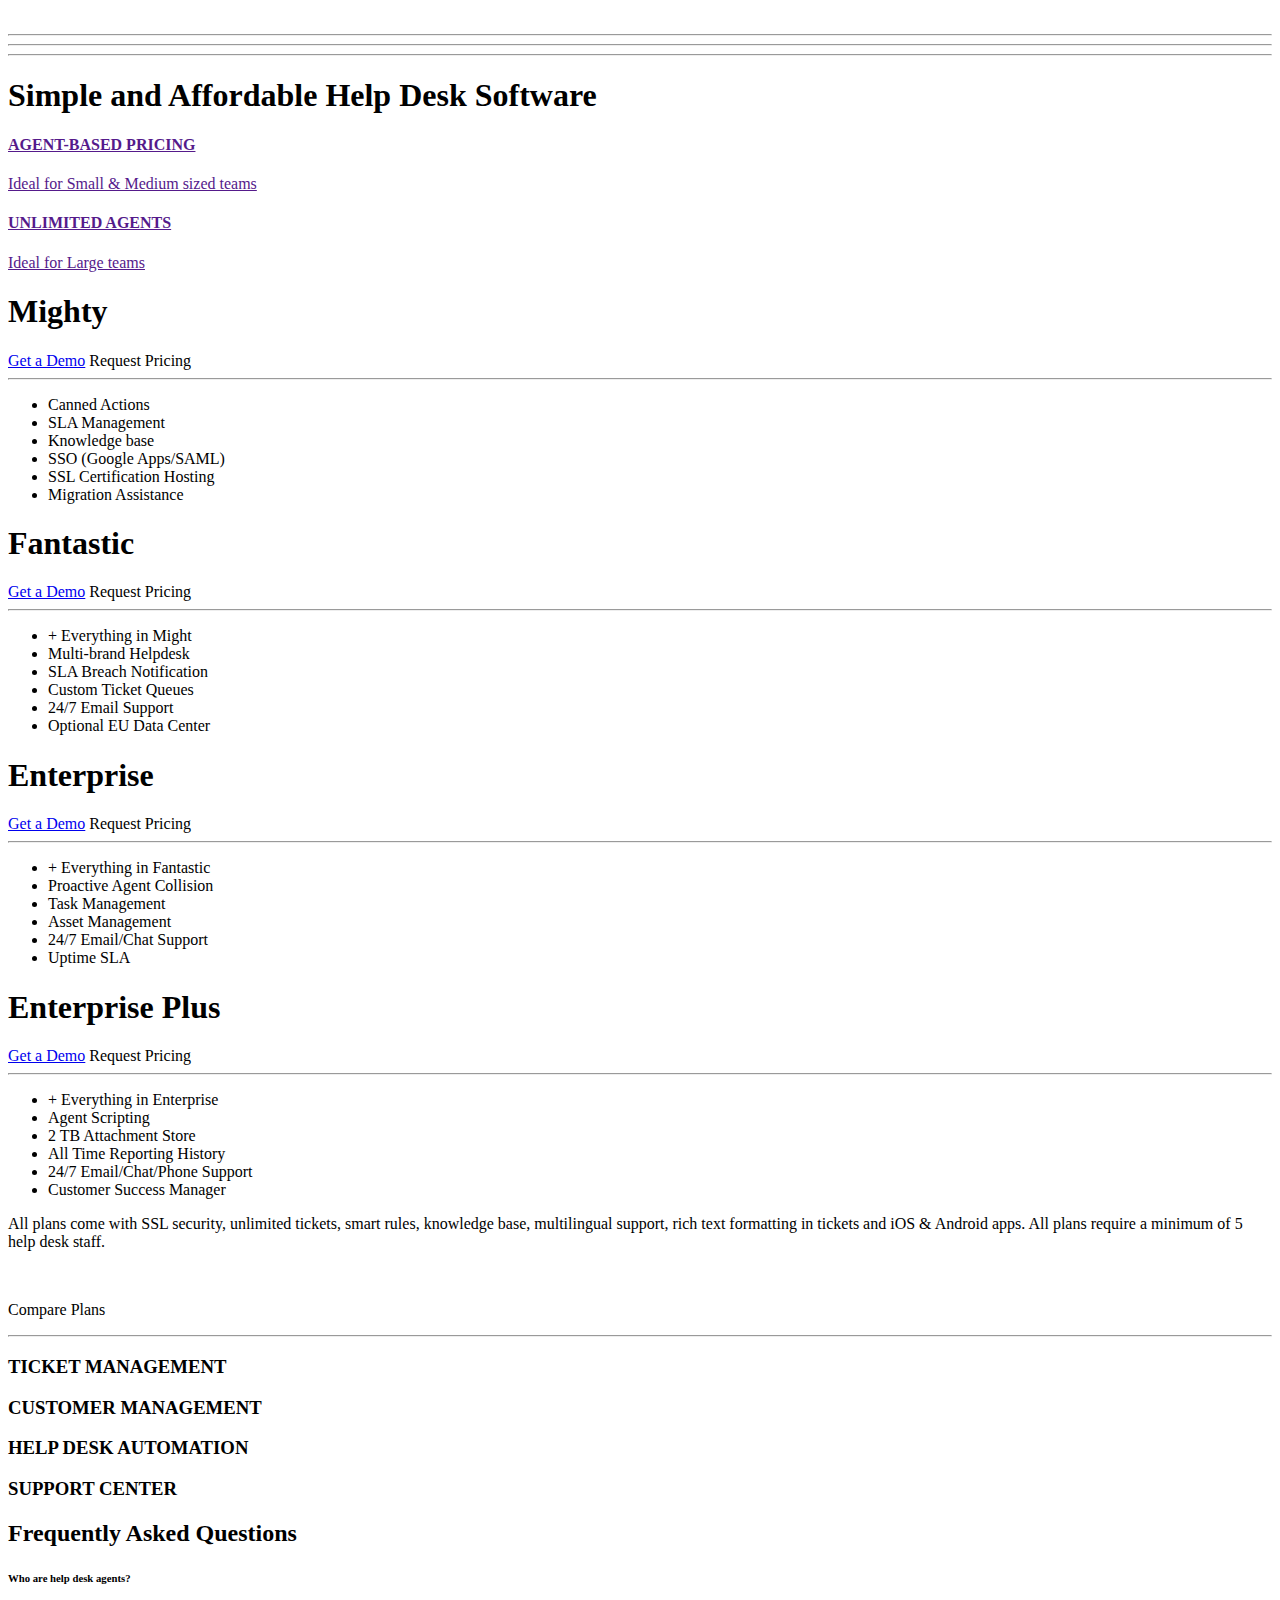
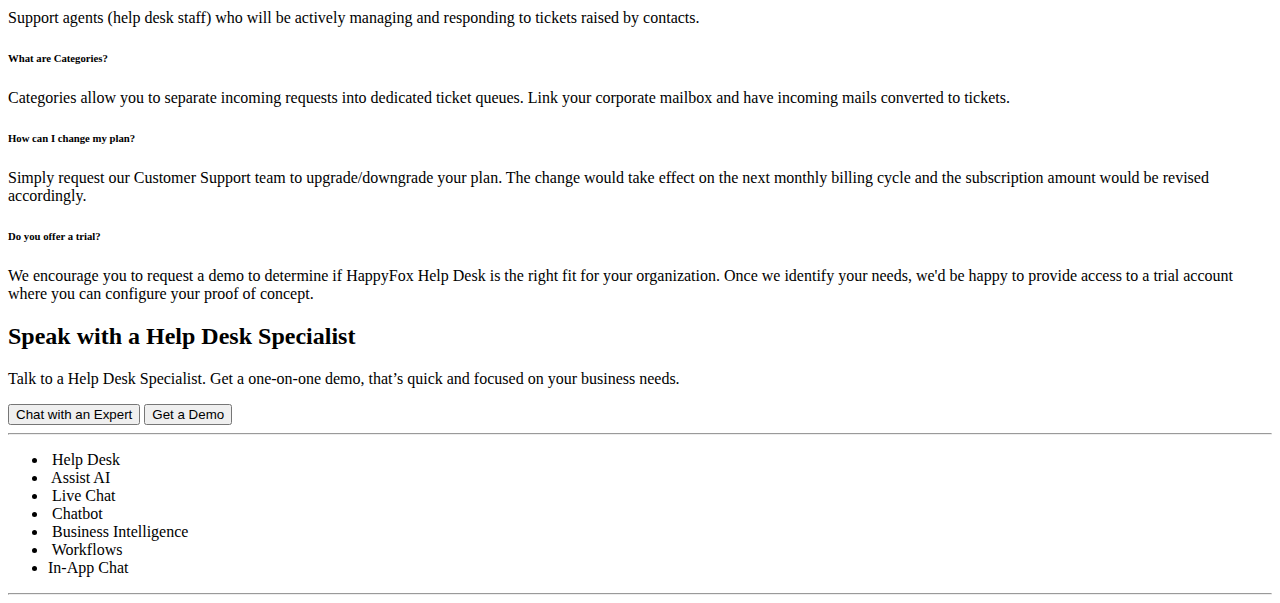
==== happt fox clone/Pricing/index.html @ b887ed06 "Add files via upload" ====
<!DOCTYPE html>
<html lang="en">
  <head>
    <meta charset="UTF-8" />
    <meta name="viewport" content="width=device-width, initial-scale=1.0" />
    <title>Pricing</title>
    <link rel="stylesheet" href="Index.css" />
    <link rel="stylesheet" href="../index.css" />
  </head>
  <body>
    <div class="header">
      <div class="happyfox-nav">
        <div>
          <a href="/">
            <img
              src="https://hfweb-assets.s3.amazonaws.com/v2/images/site-nav/topbar-logo-black.svg"
              alt=""
              style="margin-left: 50px"
          /></a>


        </div>
      </div>
      <div class="helpdesk-nav">
        <div class="left-buttons">
          <div class="sandwich">
            <hr />
            <hr />
            <hr />
          
          </p>
        </div>
       
      </div>
    </div>
    <section class="main">
      <div id="Pricing">
        <div class="container">
          <div class="box_in">
            <h1>
              <span>Simple and Affordable</span>
              Help Desk Software
            </h1>
            <div class="type_agents">
              <a href=""
                ><h4>AGENT-BASED PRICING</h4>
                <p>Ideal for Small & Medium sized teams</p></a
              >
              <a href=""
                ><h4>UNLIMITED AGENTS</h4>
                <p>Ideal for Large teams</p></a
              >
            </div>
          </div>
        </div>
      </div>
      <div id="type_of_pricing">
        <div id="Pricing_plan">
          <div class="Type_pricing">
            <h1>Mighty</h1>
            <div class="price_btn">
              <a href="../Demo/index.html" class="filled">Get a Demo</a>
              <a class="outline">Request Pricing</a>
            </div>
            <hr />
            <div class="price_list">
              <ul>
                <li>Canned Actions</li>
                <li>SLA Management</li>
                <li>Knowledge base</li>
                <li>SSO (Google Apps/SAML)</li>
                <li>SSL Certification Hosting</li>
                <li>Migration Assistance</li>
              </ul>
            </div>
          </div>
          <div class="Type_pricing">
            <h1>Fantastic</h1>
            <div class="price_btn">
              <a href="../Demo/index.html" class="filled">Get a Demo</a>
              <a>Request Pricing</a>
            </div>
            <hr />
            <div class="price_list">
              <ul>
                <li class="plus">
                  <span>+ Everything in Might</span>
                </li>
                <li>Multi-brand Helpdesk</li>
                <li>SLA Breach Notification</li>
                <li>Custom Ticket Queues</li>
                <li>24/7 Email Support</li>
                <li>Optional EU Data Center</li>
              </ul>
            </div>
          </div>
          <div class="Type_pricing">
            <h1>Enterprise</h1>
            <div class="price_btn">
              <a href="../Demo/index.html" class="filled">Get a Demo</a>
              <a>Request Pricing</a>
            </div>
            <hr />
            <div class="price_list">
              <ul>
                <li class="plus">
                  <span>+ Everything in Fantastic</span>
                </li>
                <li>Proactive Agent Collision</li>
                <li>Task Management</li>
                <li>Asset Management</li>
                <li>24/7 Email/Chat Support</li>
                <li>Uptime SLA</li>
              </ul>
            </div>
          </div>
          <div class="Type_pricing">
            <h1>Enterprise Plus</h1>
            <div class="price_btn">
              <a href="../Demo/index.html" class="filled">Get a Demo</a>
              <a>Request Pricing</a>
            </div>
            <hr />
            <div class="price_list">
              <ul>
                <li class="plus">
                  <span>+ Everything in Enterprise</span>
                </li>
                <li>Agent Scripting</li>
                <li>2 TB Attachment Store</li>
                <li>All Time Reporting History</li>
                <li>24/7 Email/Chat/Phone Support</li>
                <li>Customer Success Manager</li>
              </ul>
            </div>
          </div>
        </div>
        <p class="price_banner">
          All plans come with SSL security, unlimited tickets, smart rules,
          knowledge base, multilingual support, rich text formatting in tickets
          and iOS & Android apps. All plans require a minimum of 5 help desk
          staff.
        </p>
        <div class="price_pointer">
          <img
            src="/hfweb-assets.s3.amazonaws.com/img/circle-down.svg"
            alt=""
            title=""
          />
          <p>Compare Plans</p>
        </div>
      </div>
      <div id="benefits">
        <div id="table">
          <div id="header"></div>
          <hr />
          <h3>TICKET MANAGEMENT</h3>
          <div id="content"></div>
          <h3>CUSTOMER MANAGEMENT</h3>
          <div id="content_1"></div>
          <h3>HELP DESK AUTOMATION</h3>
          <div id="content_2"></div>
          <h3>SUPPORT CENTER</h3>
          <div id="content_3"></div>
        </div>
      </div>
      <div id="FAQ">
        <div class="faq_start">
          <h2>Frequently Asked Questions</h2>
          <div class="faq">
            <div class="question_row">
              <div class="question_column">
                <h6>Who are help desk agents?</h6>
                <p>
                  Support agents (help desk staff) who will be actively managing
                  and responding to tickets raised by contacts.
                </p>
              </div>
              <div class="question_column">
                <h6>What are Categories?</h6>
                <p>
                  Categories allow you to separate incoming requests into
                  dedicated ticket queues. Link your corporate mailbox and have
                  incoming mails converted to tickets.
                </p>
              </div>
              <div class="question_column">
                <h6>How can I change my plan?</h6>
                <p>
                  Simply request our Customer Support team to upgrade/downgrade
                  your plan. The change would take effect on the next monthly
                  billing cycle and the subscription amount would be revised
                  accordingly.
                </p>
              </div>
              <div class="question_column">
                <h6>Do you offer a trial?</h6>
                <p>
                  We encourage you to request a demo to determine if HappyFox
                  Help Desk is the right fit for your organization. Once we
                  identify your needs, we'd be happy to provide access to a
                  trial account where you can configure your proof of concept.
                </p>
              </div>
            </div>
          </div>
        </div>
      </div>
      <div id="contact">
        <div class="floating">
          <div>
            <h2>Speak with a Help Desk Specialist</h2>
            <p>
              Talk to a Help Desk Specialist. Get a one-on-one demo, that’s
              quick and focused on your business needs.
            </p>
          </div>
          <div class="contact_btn">
            <button>Chat with an Expert</button>
            <button>Get a Demo</button>
          </div>
        </div>
      </div>
    </section>

    <footer>
      <hr />
      <div class="for_footer">
        <ul class="footer">
          <li>
            <a>
              <img
                src="https://hfweb-assets.s3.amazonaws.com/v2/images/bottom-footer/helpdesk-footer.svg"
                alt=""
              /><span> Help Desk</span></a
            >
          </li>
          <li>
            <a
              ><img
                src="https://hfweb-assets.s3.amazonaws.com/v2/images/bottom-footer/hf-assist-ai-footer.svg"
                alt=""
              /><span> Assist AI</span></a
            >
          </li>
          <li>
            <a
              ><img
                src="https://hfweb-assets.s3.amazonaws.com/v2/images/bottom-footer/livechat-footer.svg"
                alt=""
              /><span> Live Chat</span></a
            >
          </li>
          <li>
            <a
              ><img
                src="https://hfweb-assets.s3.amazonaws.com/v2/images/bottom-footer/chatbot-footer.svg"
                alt=""
              /><span> Chatbot</span></a
            >
          </li>
          <li>
            <a
              ><img
                src="https://hfweb-assets.s3.amazonaws.com/v2/images/bottom-footer/bi-footer.svg"
                alt=""
              /><span> Business Intelligence</span></a
            >
          </li>
          <li>
            <a
              ><img
                src="https://hfweb-assets.s3.amazonaws.com/v2/images/bottom-footer/workflows-footer.svg"
                alt=""
              /><span> Workflows</span></a
            >
          </li>
          <li>
            <a
              ><img
                src="https://hfweb-assets.s3.amazonaws.com/v2/images/bottom-footer/inapp-chat-footer.svg"
                alt=""
              /><span>In-App Chat</span></a
            >
          </li>
        </ul>
      </div>
      <hr />
    </footer>
  </body>
  <script src="Index.js"></script>
</html>
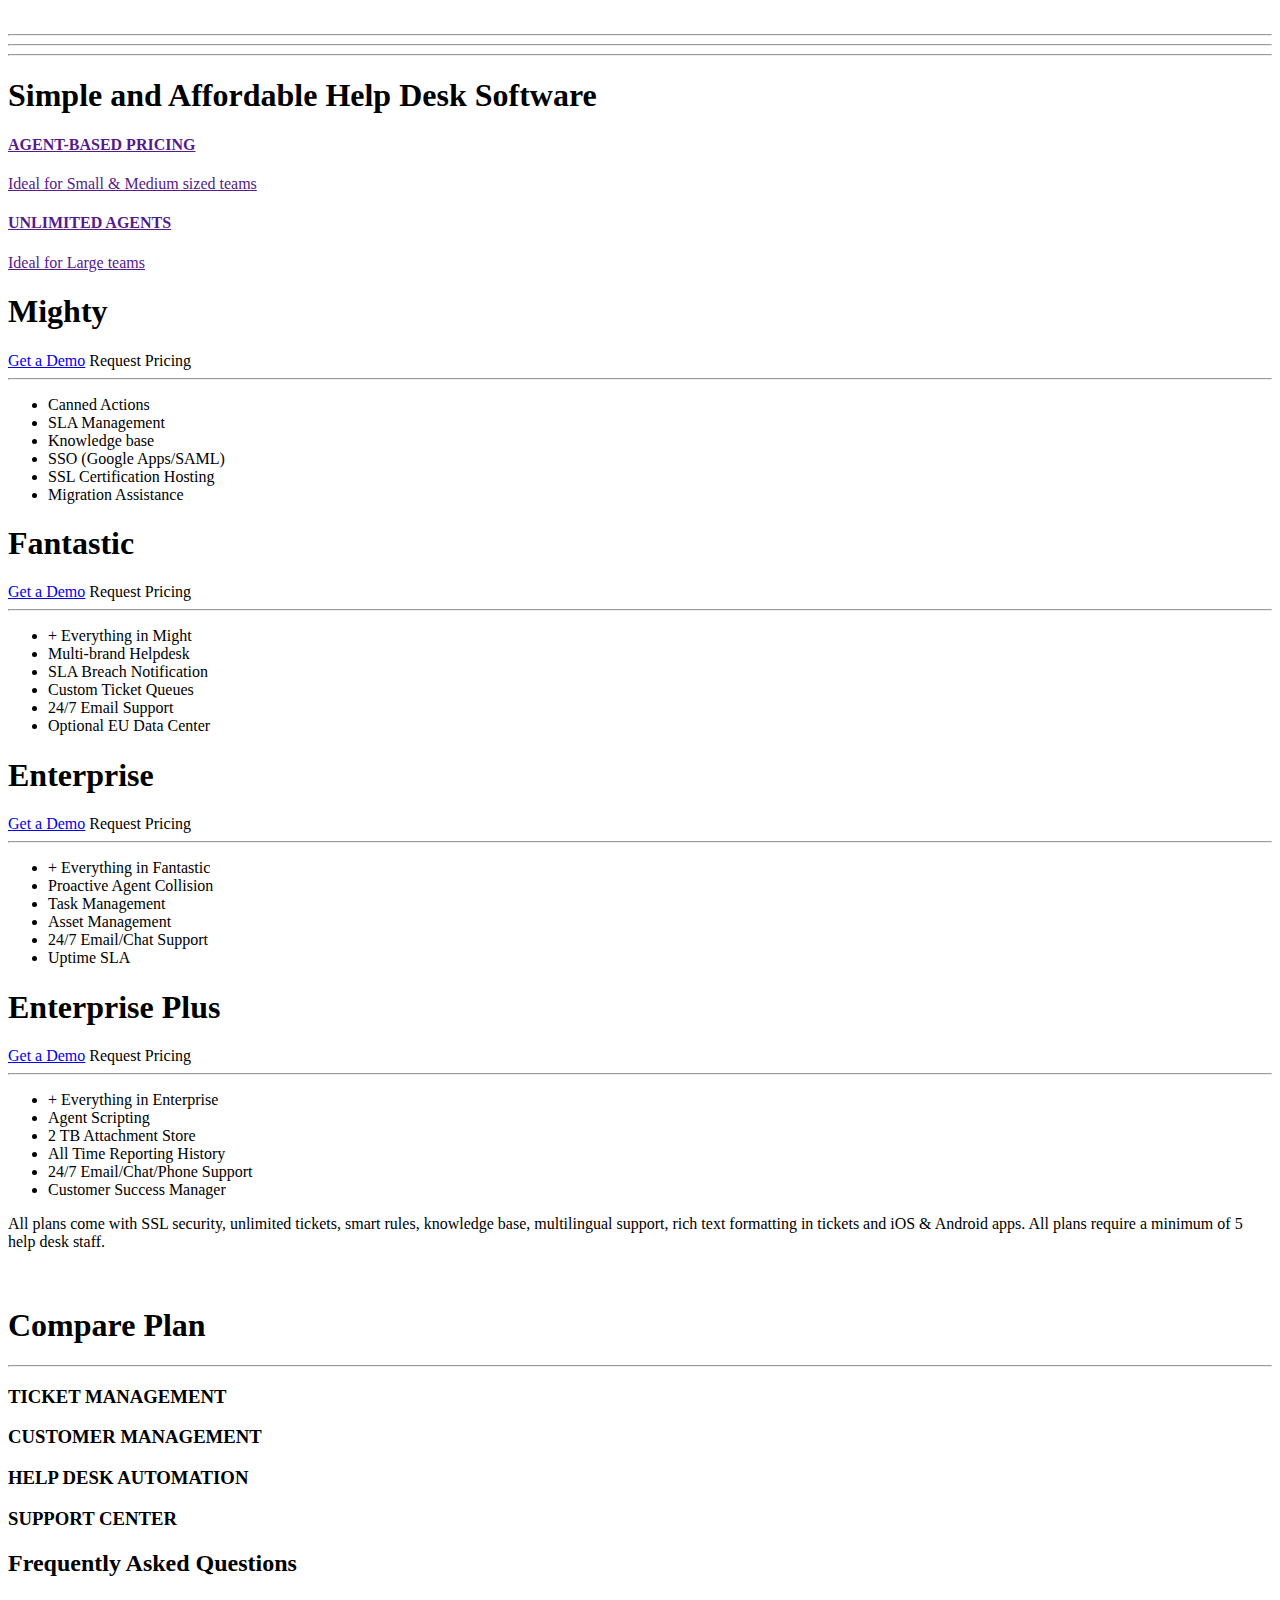
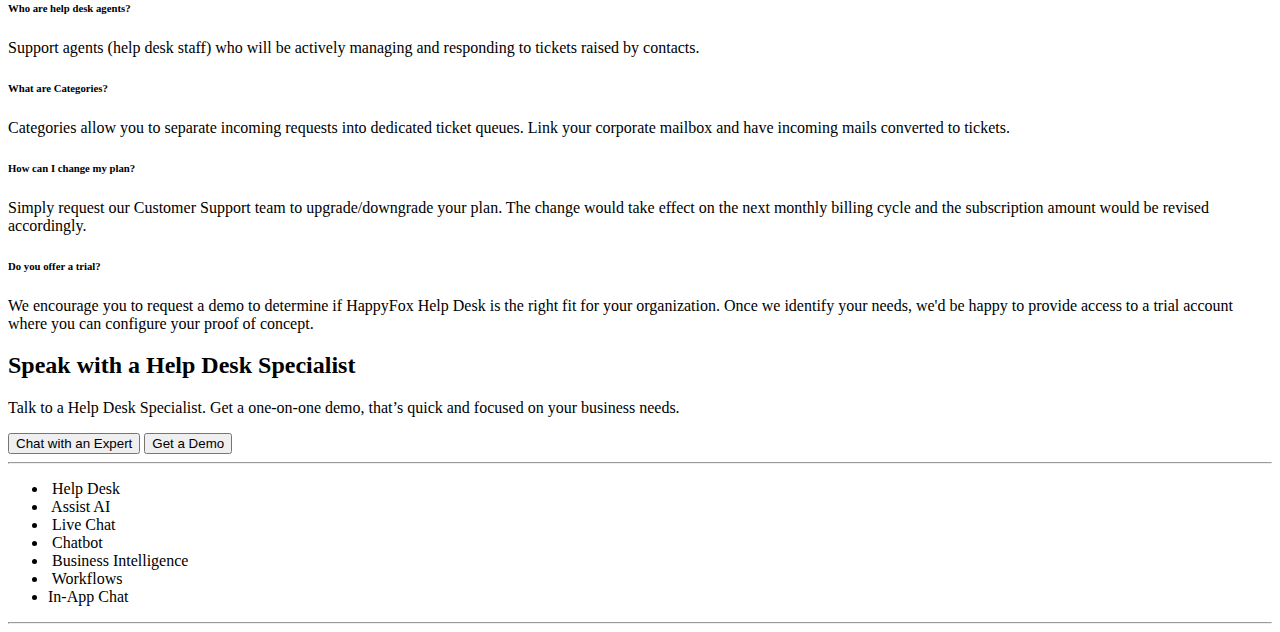
==== commit ec341471: "Merge pull request #31 from RajputHim/fp03_008_day2" ====
--- a/happt fox clone/Pricing/index.html
+++ b/happt fox clone/Pricing/index.html
@@ -59,7 +59,7 @@
           <div class="Type_pricing">
             <h1>Mighty</h1>
             <div class="price_btn">
-              <a href="../Demo/index.html" class="filled">Get a Demo</a>
+              <a href="../Pricing/Demo/index.html" class="filled">Get a Demo</a>
               <a class="outline">Request Pricing</a>
             </div>
             <hr />
@@ -147,7 +147,7 @@
             alt=""
             title=""
           />
-          <p>Compare Plans</p>
+        <h1>Compare Plan</h1>
         </div>
       </div>
       <div id="benefits">
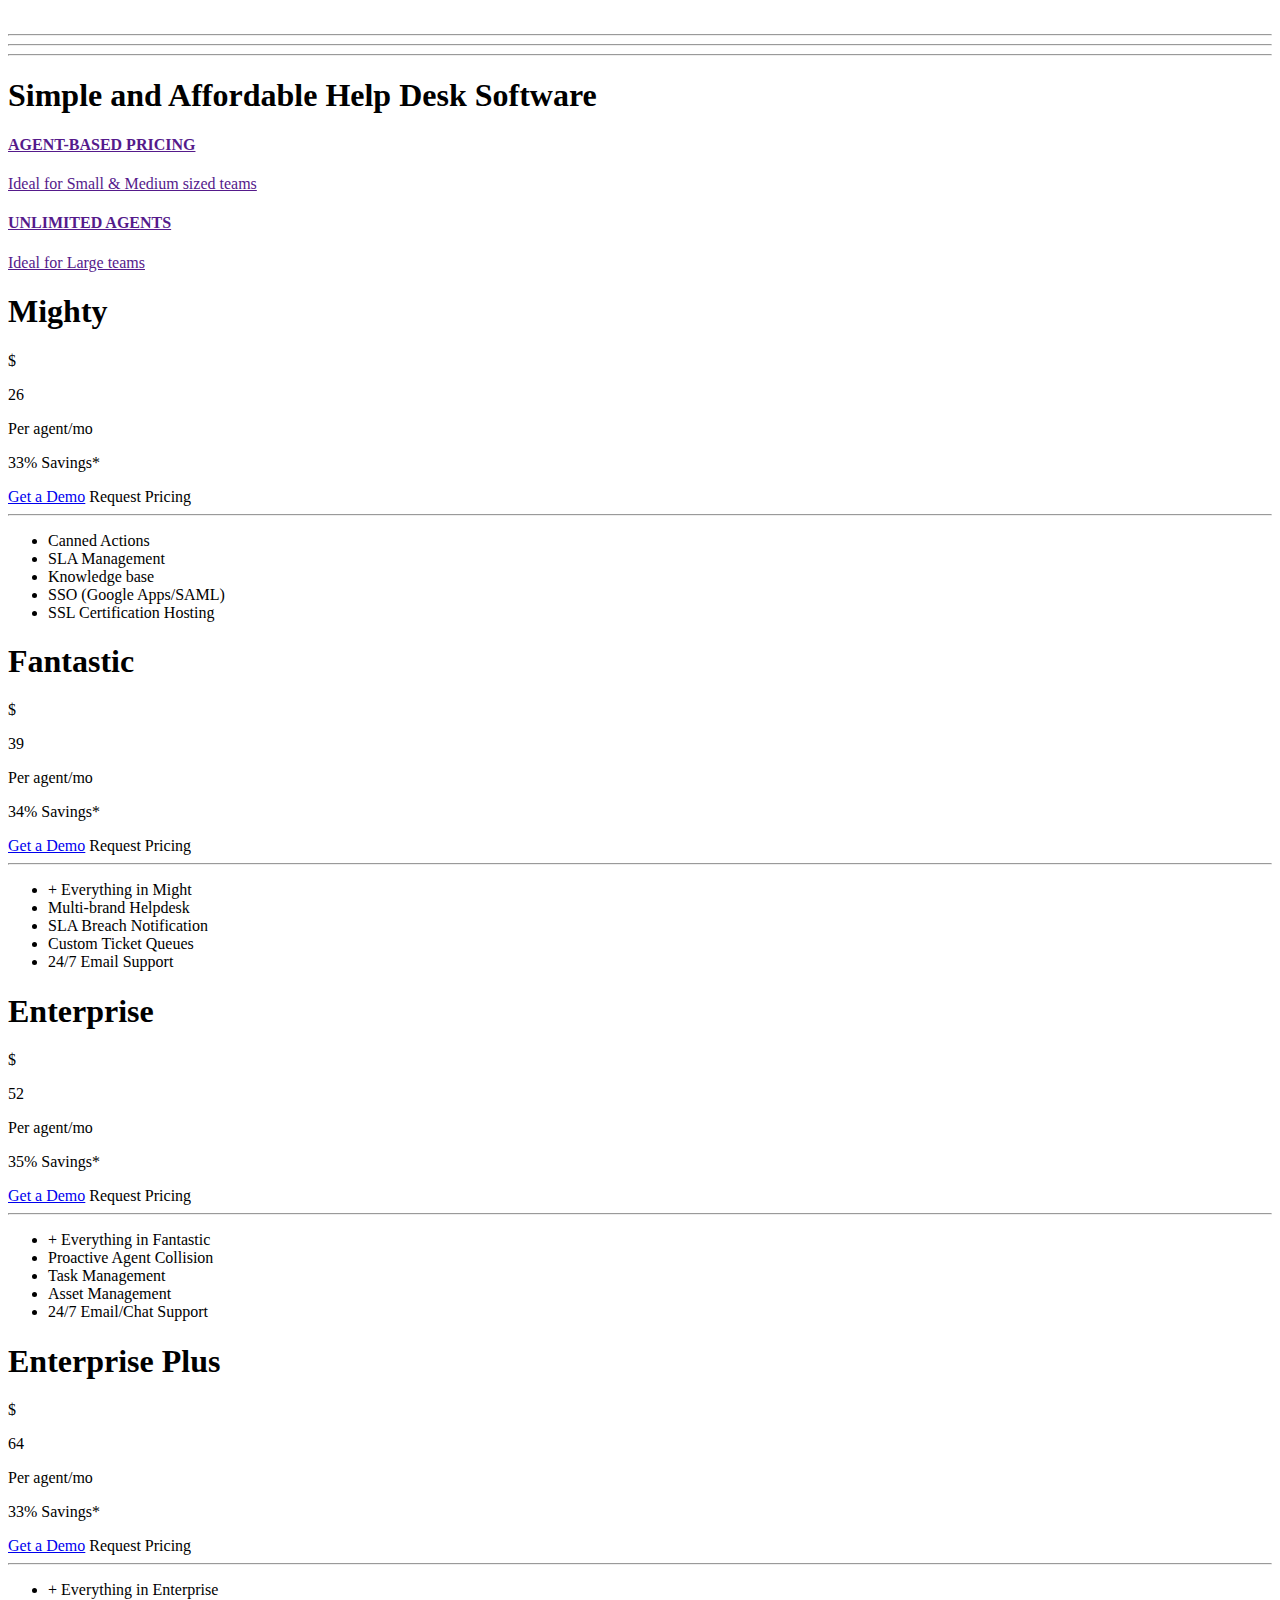
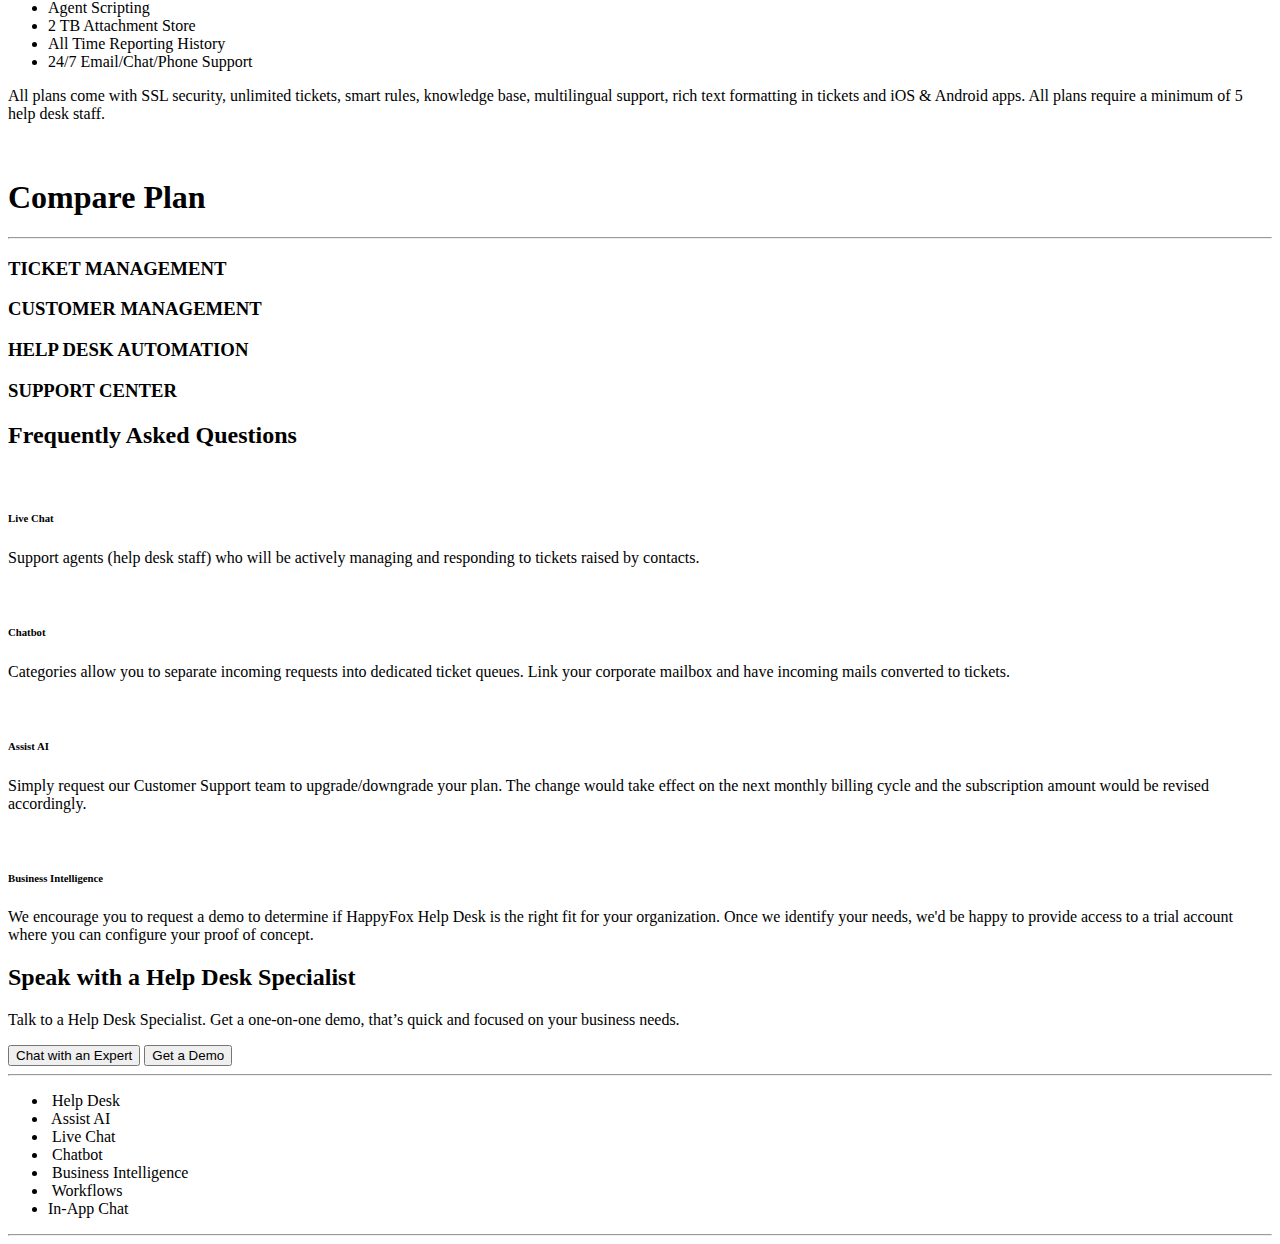
==== commit 4b404379: "Merge branch 'main' of https://github.com/RajputHim/illegal-smell-5625" ====
--- a/happt fox clone/Pricing/index.html
+++ b/happt fox clone/Pricing/index.html
@@ -59,7 +59,21 @@
           <div class="Type_pricing">
             <h1>Mighty</h1>
             <div class="price_btn">
-              <a href="../Pricing/Demo/index.html" class="filled">Get a Demo</a>
+              <div class="text-container">
+                 <div class="dollar">
+                    <p class="other-text">$</p>
+                 </div>
+                 <div class="header-h1">
+                    <p class="p-text">26</p>
+                 </div>
+                 <div class="text-matter">
+                    <p class="other-text1">Per agent/mo</p>
+                 </div>
+                </div>
+                 <div class="saving-text">
+                  <p class="saving-text">33% Savings*</p>
+                </div>
+              <a href="demo.html" class="filled">Get a Demo</a>
               <a class="outline">Request Pricing</a>
             </div>
             <hr />
@@ -70,14 +84,28 @@
                 <li>Knowledge base</li>
                 <li>SSO (Google Apps/SAML)</li>
                 <li>SSL Certification Hosting</li>
-                <li>Migration Assistance</li>
+              
               </ul>
             </div>
           </div>
           <div class="Type_pricing">
             <h1>Fantastic</h1>
             <div class="price_btn">
-              <a href="../Demo/index.html" class="filled">Get a Demo</a>
+                <div class="text-container">
+                 <div class="dollar">
+                    <p class="other-text">$</p>
+                 </div>
+                 <div class="header-h1">
+                    <p class="p-text">39</p>
+                 </div>
+                 <div class="text-matter">
+                    <p class="other-text1">Per agent/mo</p>
+                 </div>
+                </div>
+                 <div class="saving-text">
+                  <p class="saving-text">34% Savings*</p>
+                </div>
+              <a href="demo.html" class="filled">Get a Demo</a>
               <a>Request Pricing</a>
             </div>
             <hr />
@@ -90,14 +118,28 @@
                 <li>SLA Breach Notification</li>
                 <li>Custom Ticket Queues</li>
                 <li>24/7 Email Support</li>
-                <li>Optional EU Data Center</li>
+                
               </ul>
             </div>
           </div>
           <div class="Type_pricing">
             <h1>Enterprise</h1>
             <div class="price_btn">
-              <a href="../Demo/index.html" class="filled">Get a Demo</a>
+              <div class="text-container">
+                 <div class="dollar">
+                    <p class="other-text">$</p>
+                 </div>
+                 <div class="header-h1">
+                    <p class="p-text">52</p>
+                 </div>
+                 <div class="text-matter">
+                    <p class="other-text1">Per agent/mo</p>
+                 </div>
+                </div>
+                 <div class="saving-text">
+                  <p class="saving-text">35% Savings*</p>
+                </div>
+              <a href="demo.html" class="filled">Get a Demo</a>
               <a>Request Pricing</a>
             </div>
             <hr />
@@ -110,14 +152,28 @@
                 <li>Task Management</li>
                 <li>Asset Management</li>
                 <li>24/7 Email/Chat Support</li>
-                <li>Uptime SLA</li>
+              
               </ul>
             </div>
           </div>
           <div class="Type_pricing">
             <h1>Enterprise Plus</h1>
             <div class="price_btn">
-              <a href="../Demo/index.html" class="filled">Get a Demo</a>
+             <div class="text-container">
+                 <div class="dollar">
+                    <p class="other-text">$</p>
+                 </div>
+                 <div class="header-h1">
+                    <p class="p-text">64</p>
+                 </div>
+                 <div class="text-matter">
+                    <p class="other-text1">Per agent/mo</p>
+                 </div>
+                </div>
+                <div class="saving-text">
+                  <p class="saving-text">33% Savings*</p>
+                </div>
+              <a href="demo.html" class="filled">Get a Demo</a>
               <a>Request Pricing</a>
             </div>
             <hr />
@@ -130,7 +186,7 @@
                 <li>2 TB Attachment Store</li>
                 <li>All Time Reporting History</li>
                 <li>24/7 Email/Chat/Phone Support</li>
-                <li>Customer Success Manager</li>
+                
               </ul>
             </div>
           </div>
@@ -170,14 +226,20 @@
           <div class="faq">
             <div class="question_row">
               <div class="question_column">
-                <h6>Who are help desk agents?</h6>
+                <div class="demo-img">
+                  <img src="https://assets.www.happyfox.com/v2/images/pricing-lc.svg" alt="">
+                </div>
+                <h6>Live Chat</h6>
                 <p>
                   Support agents (help desk staff) who will be actively managing
                   and responding to tickets raised by contacts.
                 </p>
               </div>
               <div class="question_column">
-                <h6>What are Categories?</h6>
+                 <div class="demo-img">
+                  <img src="https://assets.www.happyfox.com/v2/images/pricing-cb.svg" alt="">
+                </div>
+                <h6>Chatbot</h6>
                 <p>
                   Categories allow you to separate incoming requests into
                   dedicated ticket queues. Link your corporate mailbox and have
@@ -185,7 +247,10 @@
                 </p>
               </div>
               <div class="question_column">
-                <h6>How can I change my plan?</h6>
+                 <div class="demo-img">
+                  <img src="https://assets.www.happyfox.com/v2/images/pricing-ai.svg" alt="">
+                </div>
+                <h6>Assist AI</h6>
                 <p>
                   Simply request our Customer Support team to upgrade/downgrade
                   your plan. The change would take effect on the next monthly
@@ -194,7 +259,10 @@
                 </p>
               </div>
               <div class="question_column">
-                <h6>Do you offer a trial?</h6>
+                 <div class="demo-img">
+                  <img src="https://assets.www.happyfox.com/v2/images/pricing-bi.svg" alt="">
+                </div>
+                <h6>Business Intelligence</h6>
                 <p>
                   We encourage you to request a demo to determine if HappyFox
                   Help Desk is the right fit for your organization. Once we
